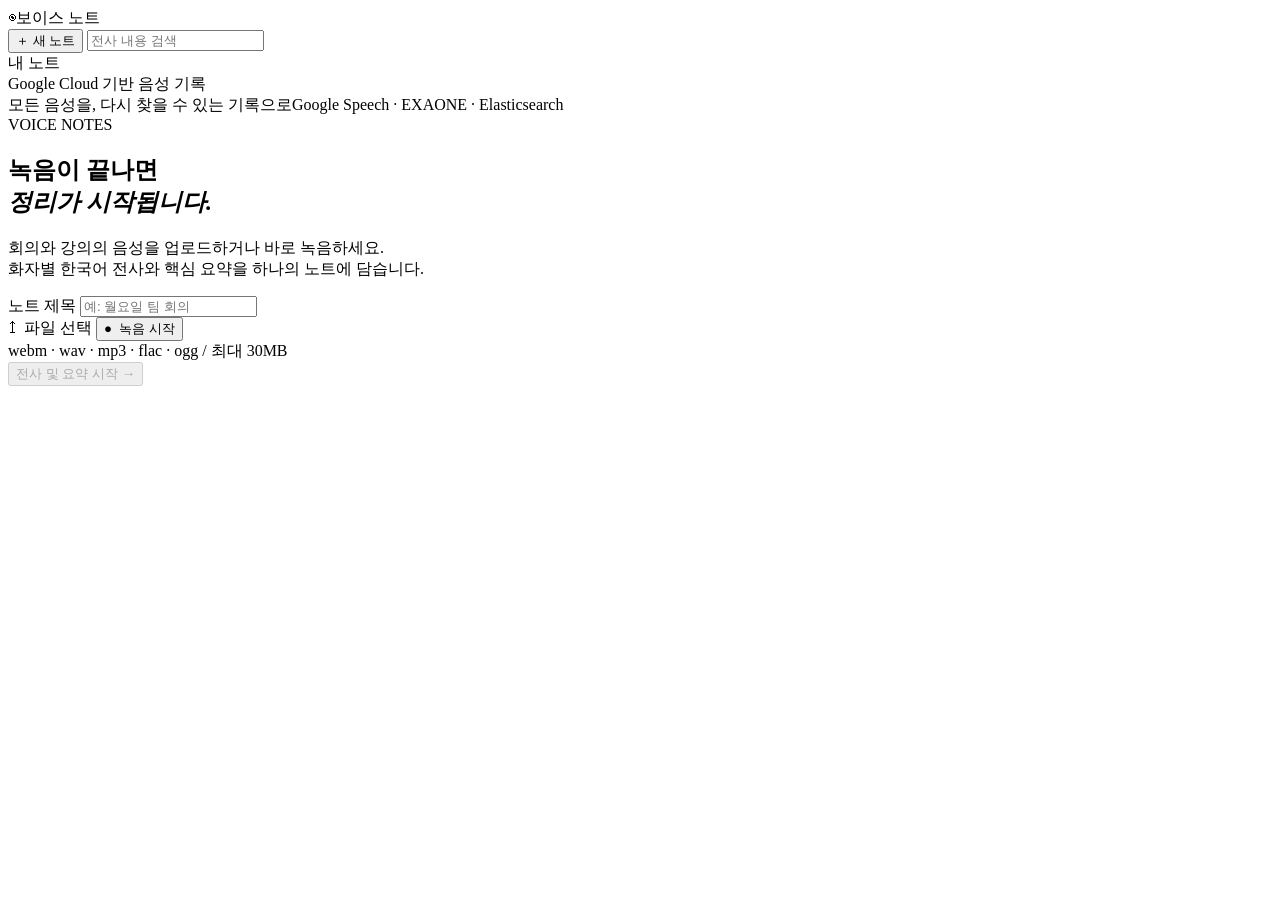
==== src/main/resources/static/index.html @ fccfe0a0 "feat: add recording and transcript search interface" ====
<!doctype html>
<html lang="ko">
<head>
  <meta charset="utf-8">
  <meta name="viewport" content="width=device-width,initial-scale=1">
  <title>보이스 노트</title>
  <link rel="stylesheet" href="/style.css">
  <link rel="stylesheet" href="/search.css">
</head>
<body>
  <div class="shell">
    <aside class="sidebar">
      <div class="brand"><span class="brand-icon">◉</span><span>보이스 노트</span></div>
      <button id="new-note" class="new-button">＋ 새 노트</button>
      <input id="search" class="search-input" type="search" placeholder="전사 내용 검색" aria-label="전사 내용 검색">
      <div class="section-label">내 노트</div>
      <div id="note-list" class="note-list"></div>
      <div class="sidebar-foot">Google Cloud 기반 음성 기록</div>
    </aside>
    <main>
      <header><span>모든 음성을, 다시 찾을 수 있는 기록으로</span><span class="header-tag">Google Speech · EXAONE · Elasticsearch</span></header>
      <section id="empty-view" class="empty-view">
        <div class="eyebrow">VOICE NOTES</div>
        <h1>녹음이 끝나면<br><em>정리가 시작됩니다.</em></h1>
        <p>회의와 강의의 음성을 업로드하거나 바로 녹음하세요.<br>화자별 한국어 전사와 핵심 요약을 하나의 노트에 담습니다.</p>
        <div class="composer">
          <label for="title">노트 제목</label>
          <input id="title" type="text" placeholder="예: 월요일 팀 회의" maxlength="120">
          <div class="composer-actions">
            <label class="upload-button" for="audio-file">↥ &nbsp;파일 선택</label>
            <input id="audio-file" type="file" accept=".webm,.wav,.mp3,.flac,.ogg,audio/*" hidden>
            <button id="record-button" class="record-button">● &nbsp;녹음 시작</button>
          </div>
          <div id="selected-file" class="selected-file">webm · wav · mp3 · flac · ogg / 최대 30MB</div>
          <button id="submit-button" class="submit-button" disabled>전사 및 요약 시작 →</button>
        </div>
      </section>
      <section id="note-view" class="note-view" hidden>
        <div class="note-top"><button id="back-button" class="text-button">← 전체 노트</button><span id="note-date"></span></div>
        <h1 id="note-title"></h1>
        <div class="status-row"><span id="note-status" class="badge"></span><span id="note-file"></span></div>
        <audio id="note-audio" controls preload="none"></audio>
        <div id="note-error" class="error-box" hidden></div>
        <button id="retry-button" class="retry-button" hidden>다시 처리하기</button>
        <div class="content-grid">
          <article><h2>✦ AI 요약</h2><div id="note-summary" class="body-text"></div></article>
          <article><h2>☰ 전체 전사</h2><div id="note-transcript" class="body-text"></div></article>
        </div>
      </section>
      <div id="message" class="message" role="status"></div>
    </main>
  </div>
  <script src="/app.js" defer></script>
</body>
</html>
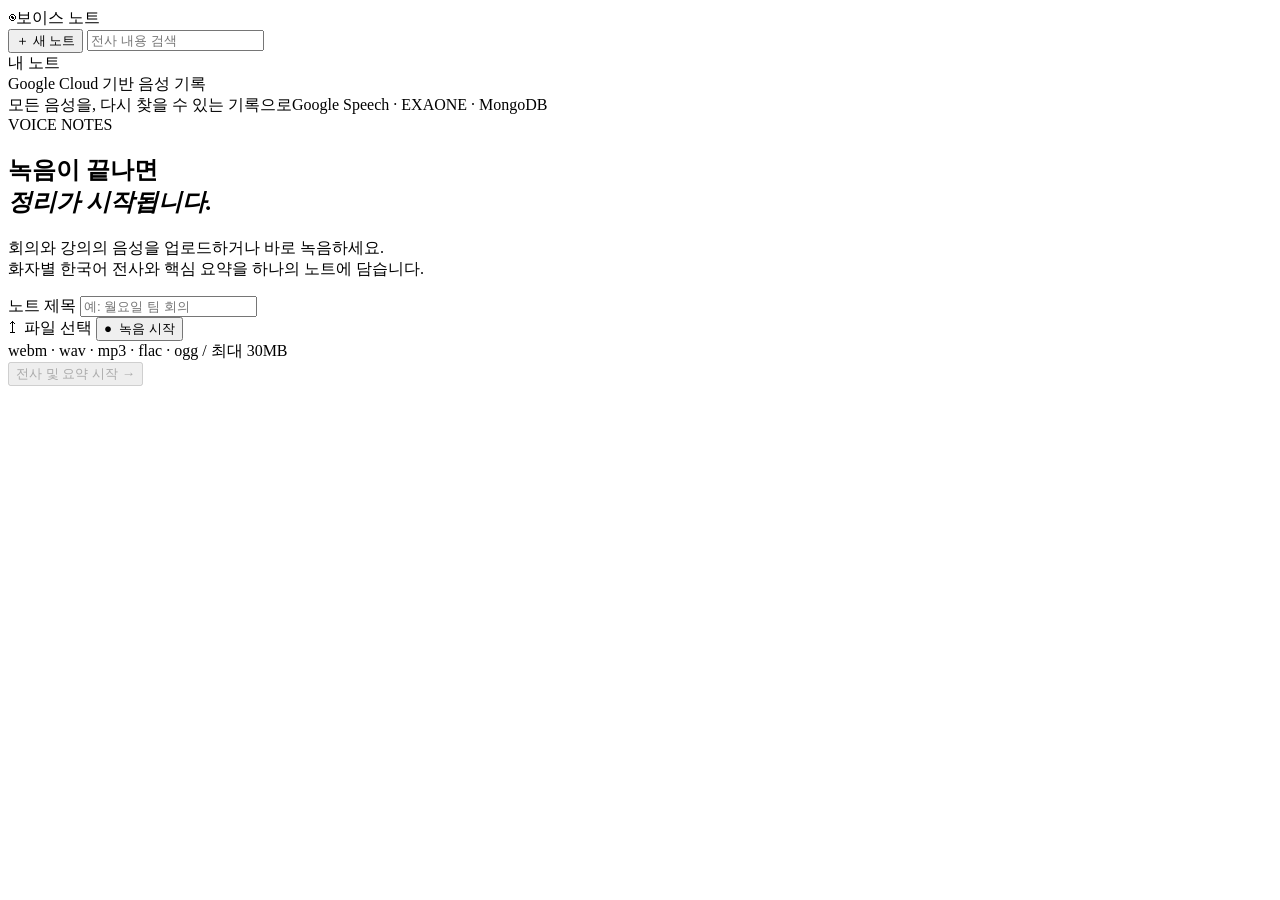
==== commit 745a65cc: "Replace Elasticsearch with MongoDB and add live progress" ====
--- a/src/main/resources/static/index.html
+++ b/src/main/resources/static/index.html
@@ -6,6 +6,8 @@
   <title>보이스 노트</title>
   <link rel="stylesheet" href="/style.css">
   <link rel="stylesheet" href="/search.css">
+  <link rel="stylesheet" href="/speakers.css">
+  <link rel="stylesheet" href="/progress.css">
 </head>
 <body>
   <div class="shell">
@@ -18,7 +20,7 @@
       <div class="sidebar-foot">Google Cloud 기반 음성 기록</div>
     </aside>
     <main>
-      <header><span>모든 음성을, 다시 찾을 수 있는 기록으로</span><span class="header-tag">Google Speech · EXAONE · Elasticsearch</span></header>
+      <header><span>모든 음성을, 다시 찾을 수 있는 기록으로</span><span class="header-tag">Google Speech · EXAONE · MongoDB</span></header>
       <section id="empty-view" class="empty-view">
         <div class="eyebrow">VOICE NOTES</div>
         <h1>녹음이 끝나면<br><em>정리가 시작됩니다.</em></h1>
@@ -33,23 +35,48 @@
           </div>
           <div id="selected-file" class="selected-file">webm · wav · mp3 · flac · ogg / 최대 30MB</div>
           <button id="submit-button" class="submit-button" disabled>전사 및 요약 시작 →</button>
+          <div id="upload-progress-panel" class="progress-panel" hidden>
+            <div class="progress-heading"><span id="upload-progress-label" role="status">음성 업로드 중</span><span id="upload-progress-percent"></span></div>
+            <progress id="upload-progress" max="100" value="0" aria-labelledby="upload-progress-label"></progress>
+          </div>
         </div>
       </section>
       <section id="note-view" class="note-view" hidden>
         <div class="note-top"><button id="back-button" class="text-button">← 전체 노트</button><span id="note-date"></span></div>
         <h1 id="note-title"></h1>
         <div class="status-row"><span id="note-status" class="badge"></span><span id="note-file"></span></div>
+        <div id="processing-progress-panel" class="progress-panel" hidden>
+          <div class="progress-heading"><span id="processing-progress-label" role="status"></span><span id="processing-progress-percent"></span></div>
+          <progress id="processing-progress" max="100" value="0" aria-labelledby="processing-progress-label"></progress>
+          <p id="progress-connection" class="progress-help" role="status" hidden>진행 상태 연결을 다시 시도하고 있습니다.</p>
+        </div>
         <audio id="note-audio" controls preload="none"></audio>
         <div id="note-error" class="error-box" hidden></div>
         <button id="retry-button" class="retry-button" hidden>다시 처리하기</button>
+        <section id="speaker-panel" class="speaker-panel" aria-labelledby="speaker-heading" hidden>
+          <div class="panel-heading"><h2 id="speaker-heading">화자 관리 <span id="speaker-count"></span></h2></div>
+          <p class="speaker-help">이름을 지정하고 잘못 구분된 화자를 합칠 수 있습니다. 개별 발언은 아래 전사에서 다른 화자로 옮기거나 새 화자로 분리하세요.</p>
+          <div id="speaker-list" class="speaker-list"></div>
+        </section>
         <div class="content-grid">
-          <article><h2>✦ AI 요약</h2><div id="note-summary" class="body-text"></div></article>
-          <article><h2>☰ 전체 전사</h2><div id="note-transcript" class="body-text"></div></article>
+          <article>
+            <div class="panel-heading"><h2>✦ AI 요약</h2><button id="summary-button" class="small-button" hidden>요약 다시 생성</button></div>
+            <p id="summary-stale" class="summary-stale" role="status" hidden>전사 또는 화자가 수정되었습니다. 요약을 다시 생성하면 변경 내용이 반영됩니다.</p>
+            <div id="note-summary" class="body-text"></div>
+          </article>
+          <article>
+            <div class="panel-heading"><h2>☰ 전사</h2><button id="export-button" class="small-button" disabled>텍스트 저장</button></div>
+            <label class="filter-label" for="speaker-filter">화자별 보기</label>
+            <select id="speaker-filter" class="speaker-filter"><option value="">전체 화자</option></select>
+            <div id="note-transcript" class="transcript-list"></div>
+          </article>
         </div>
       </section>
       <div id="message" class="message" role="status"></div>
     </main>
   </div>
+  <script src="/speakers.js" defer></script>
+  <script src="/progress.js" defer></script>
   <script src="/app.js" defer></script>
 </body>
 </html>
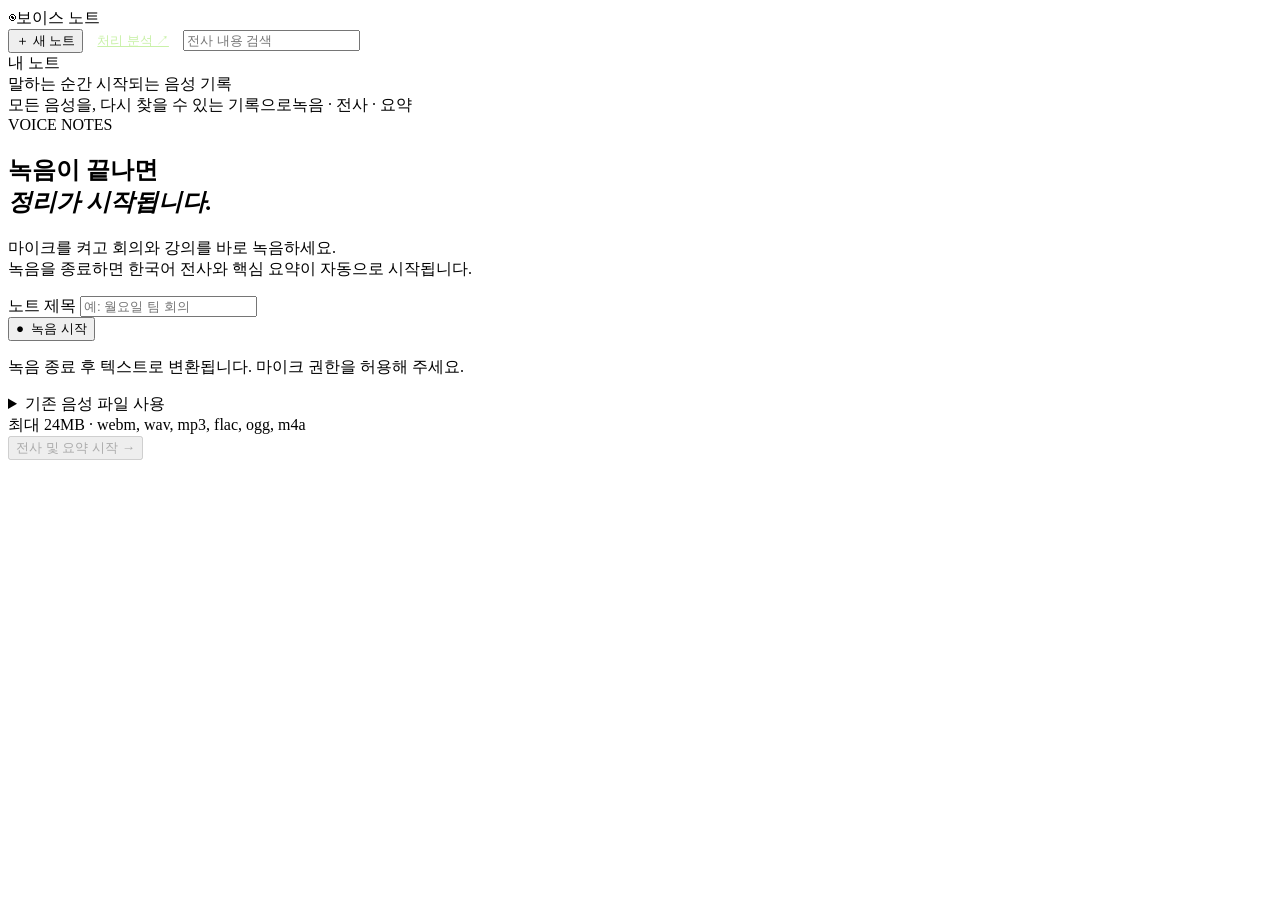
==== commit 5450f2cd: "feat: add instant whisper recording and GLM summaries" ====
--- a/src/main/resources/static/index.html
+++ b/src/main/resources/static/index.html
@@ -8,32 +8,41 @@
   <link rel="stylesheet" href="/search.css">
   <link rel="stylesheet" href="/speakers.css">
   <link rel="stylesheet" href="/progress.css">
+  <link rel="stylesheet" href="/recording.css">
 </head>
 <body>
   <div class="shell">
     <aside class="sidebar">
       <div class="brand"><span class="brand-icon">◉</span><span>보이스 노트</span></div>
       <button id="new-note" class="new-button">＋ 새 노트</button>
+      <a href="/analytics.html" style="color:#c9f1a8;margin:0 10px 18px;font-size:13px">처리 분석 ↗</a>
       <input id="search" class="search-input" type="search" placeholder="전사 내용 검색" aria-label="전사 내용 검색">
       <div class="section-label">내 노트</div>
       <div id="note-list" class="note-list"></div>
-      <div class="sidebar-foot">Google Cloud 기반 음성 기록</div>
+      <div class="sidebar-foot">말하는 순간 시작되는 음성 기록</div>
     </aside>
     <main>
-      <header><span>모든 음성을, 다시 찾을 수 있는 기록으로</span><span class="header-tag">Google Speech · EXAONE · MongoDB</span></header>
+      <header><span>모든 음성을, 다시 찾을 수 있는 기록으로</span><span class="header-tag">녹음 · 전사 · 요약</span></header>
       <section id="empty-view" class="empty-view">
         <div class="eyebrow">VOICE NOTES</div>
         <h1>녹음이 끝나면<br><em>정리가 시작됩니다.</em></h1>
-        <p>회의와 강의의 음성을 업로드하거나 바로 녹음하세요.<br>화자별 한국어 전사와 핵심 요약을 하나의 노트에 담습니다.</p>
+        <p>마이크를 켜고 회의와 강의를 바로 녹음하세요.<br>녹음을 종료하면 한국어 전사와 핵심 요약이 자동으로 시작됩니다.</p>
         <div class="composer">
           <label for="title">노트 제목</label>
           <input id="title" type="text" placeholder="예: 월요일 팀 회의" maxlength="120">
           <div class="composer-actions">
+            <button id="record-button" class="record-button">● &nbsp;녹음 시작</button>
+            <button id="cancel-recording" class="text-button" hidden>녹음 취소</button>
+          </div>
+          <p id="recording-time" class="recording-time" role="timer" hidden></p>
+          <p class="recording-help">녹음 종료 후 텍스트로 변환됩니다. 마이크 권한을 허용해 주세요.</p>
+          <audio id="recording-preview" controls hidden aria-label="녹음 미리 듣기"></audio>
+          <details id="file-picker" class="file-picker">
+            <summary>기존 음성 파일 사용</summary>
             <label class="upload-button" for="audio-file">↥ &nbsp;파일 선택</label>
-            <input id="audio-file" type="file" accept=".webm,.wav,.mp3,.flac,.ogg,audio/*" hidden>
-            <button id="record-button" class="record-button">● &nbsp;녹음 시작</button>
-          </div>
-          <div id="selected-file" class="selected-file">webm · wav · mp3 · flac · ogg / 최대 30MB</div>
+            <input id="audio-file" type="file" accept=".webm,.wav,.mp3,.flac,.ogg,.m4a,.mp4,audio/*" hidden>
+          </details>
+          <div id="selected-file" class="selected-file">최대 24MB · webm, wav, mp3, flac, ogg, m4a</div>
           <button id="submit-button" class="submit-button" disabled>전사 및 요약 시작 →</button>
           <div id="upload-progress-panel" class="progress-panel" hidden>
             <div class="progress-heading"><span id="upload-progress-label" role="status">음성 업로드 중</span><span id="upload-progress-percent"></span></div>
@@ -77,6 +86,7 @@
   </div>
   <script src="/speakers.js" defer></script>
   <script src="/progress.js" defer></script>
+  <script src="/recording.js" defer></script>
   <script src="/app.js" defer></script>
 </body>
 </html>
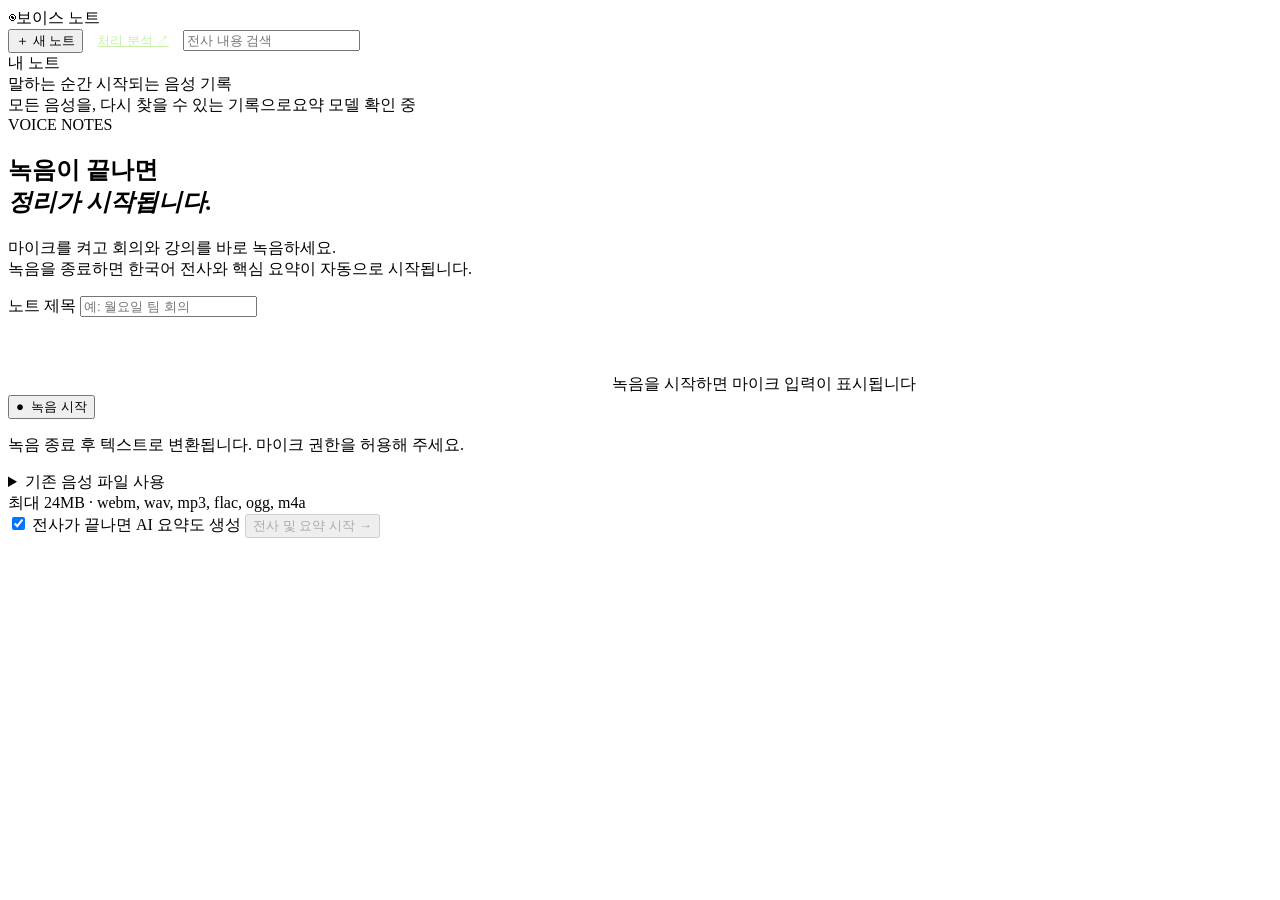
==== commit e64412c7: "feat(workspace): add recording and transcript review tools" ====
--- a/src/main/resources/static/index.html
+++ b/src/main/resources/static/index.html
@@ -9,6 +9,7 @@
   <link rel="stylesheet" href="/speakers.css">
   <link rel="stylesheet" href="/progress.css">
   <link rel="stylesheet" href="/recording.css">
+  <link rel="stylesheet" href="/workspace.css">
 </head>
 <body>
   <div class="shell">
@@ -22,7 +23,7 @@
       <div class="sidebar-foot">말하는 순간 시작되는 음성 기록</div>
     </aside>
     <main>
-      <header><span>모든 음성을, 다시 찾을 수 있는 기록으로</span><span class="header-tag">녹음 · 전사 · 요약</span></header>
+      <header><span>모든 음성을, 다시 찾을 수 있는 기록으로</span><span id="summary-model" class="header-tag">요약 모델 확인 중</span></header>
       <section id="empty-view" class="empty-view">
         <div class="eyebrow">VOICE NOTES</div>
         <h1>녹음이 끝나면<br><em>정리가 시작됩니다.</em></h1>
@@ -30,12 +31,24 @@
         <div class="composer">
           <label for="title">노트 제목</label>
           <input id="title" type="text" placeholder="예: 월요일 팀 회의" maxlength="120">
+          <div class="capture-monitor" aria-label="마이크 입력 상태">
+            <canvas id="mic-waveform" width="600" height="72" aria-hidden="true"></canvas>
+            <span id="mic-state">녹음을 시작하면 마이크 입력이 표시됩니다</span>
+          </div>
           <div class="composer-actions">
             <button id="record-button" class="record-button">● &nbsp;녹음 시작</button>
+            <button id="pause-recording" class="small-button" hidden>일시정지</button>
             <button id="cancel-recording" class="text-button" hidden>녹음 취소</button>
           </div>
           <p id="recording-time" class="recording-time" role="timer" hidden></p>
           <p class="recording-help">녹음 종료 후 텍스트로 변환됩니다. 마이크 권한을 허용해 주세요.</p>
+          <div id="recording-bookmarks" hidden>
+            <div class="bookmark-form">
+              <input id="recording-bookmark-label" type="text" maxlength="80" placeholder="기억할 내용 (선택)" aria-label="녹음 북마크 이름">
+              <button id="add-recording-bookmark" class="small-button">☆ 이 순간 표시</button>
+            </div>
+            <div id="recording-bookmark-list" class="bookmark-chips"></div>
+          </div>
           <audio id="recording-preview" controls hidden aria-label="녹음 미리 듣기"></audio>
           <details id="file-picker" class="file-picker">
             <summary>기존 음성 파일 사용</summary>
@@ -43,6 +56,8 @@
             <input id="audio-file" type="file" accept=".webm,.wav,.mp3,.flac,.ogg,.m4a,.mp4,audio/*" hidden>
           </details>
           <div id="selected-file" class="selected-file">최대 24MB · webm, wav, mp3, flac, ogg, m4a</div>
+          <label class="summary-option"><input id="with-summary" type="checkbox" checked> 전사가 끝나면 AI 요약도 생성</label>
+          <p id="summary-setup" class="setup-notice" role="status" hidden></p>
           <button id="submit-button" class="submit-button" disabled>전사 및 요약 시작 →</button>
           <div id="upload-progress-panel" class="progress-panel" hidden>
             <div class="progress-heading"><span id="upload-progress-label" role="status">음성 업로드 중</span><span id="upload-progress-percent"></span></div>
@@ -54,29 +69,49 @@
         <div class="note-top"><button id="back-button" class="text-button">← 전체 노트</button><span id="note-date"></span></div>
         <h1 id="note-title"></h1>
         <div class="status-row"><span id="note-status" class="badge"></span><span id="note-file"></span></div>
+        <p id="note-statistics" class="note-statistics"></p>
         <div id="processing-progress-panel" class="progress-panel" hidden>
           <div class="progress-heading"><span id="processing-progress-label" role="status"></span><span id="processing-progress-percent"></span></div>
           <progress id="processing-progress" max="100" value="0" aria-labelledby="processing-progress-label"></progress>
           <p id="progress-connection" class="progress-help" role="status" hidden>진행 상태 연결을 다시 시도하고 있습니다.</p>
         </div>
         <audio id="note-audio" controls preload="none"></audio>
+        <div class="playback-toolbar" role="group" aria-label="음성 재생 도구">
+          <button id="rewind-audio" class="small-button" aria-label="5초 이전">↶ 5초</button>
+          <button id="forward-audio" class="small-button" aria-label="5초 이후">5초 ↷</button>
+          <label for="playback-speed">재생 속도</label>
+          <select id="playback-speed" aria-label="재생 속도"><option value="0.75">0.75×</option><option value="1" selected>1×</option><option value="1.25">1.25×</option><option value="1.5">1.5×</option><option value="2">2×</option></select>
+          <label class="follow-label"><input id="follow-playback" type="checkbox" checked> 재생 문장 따라가기</label>
+        </div>
+        <section class="bookmark-panel" aria-labelledby="bookmark-heading">
+          <div class="panel-heading"><h2 id="bookmark-heading">☆ 북마크</h2><button id="retry-bookmarks" class="small-button" hidden>저장 다시 시도</button></div>
+          <div class="bookmark-form"><input id="bookmark-label" type="text" maxlength="80" placeholder="이 순간에 남길 한마디" aria-label="북마크 이름"><button id="add-bookmark" class="small-button">현재 위치 표시</button></div>
+          <p id="bookmark-status" class="progress-help" role="status"></p>
+          <div id="bookmark-list" class="bookmark-chips"></div>
+        </section>
         <div id="note-error" class="error-box" hidden></div>
         <button id="retry-button" class="retry-button" hidden>다시 처리하기</button>
-        <section id="speaker-panel" class="speaker-panel" aria-labelledby="speaker-heading" hidden>
-          <div class="panel-heading"><h2 id="speaker-heading">화자 관리 <span id="speaker-count"></span></h2></div>
+        <details id="speaker-panel" class="speaker-panel" hidden>
+          <summary id="speaker-heading">화자 관리 <span id="speaker-count"></span></summary>
           <p class="speaker-help">이름을 지정하고 잘못 구분된 화자를 합칠 수 있습니다. 개별 발언은 아래 전사에서 다른 화자로 옮기거나 새 화자로 분리하세요.</p>
           <div id="speaker-list" class="speaker-list"></div>
-        </section>
+        </details>
         <div class="content-grid">
           <article>
             <div class="panel-heading"><h2>✦ AI 요약</h2><button id="summary-button" class="small-button" hidden>요약 다시 생성</button></div>
             <p id="summary-stale" class="summary-stale" role="status" hidden>전사 또는 화자가 수정되었습니다. 요약을 다시 생성하면 변경 내용이 반영됩니다.</p>
             <div id="note-summary" class="body-text"></div>
+            <div class="summary-actions"><button id="copy-summary" class="small-button" disabled>요약 복사</button><button id="export-summary" class="small-button" disabled>요약 저장</button></div>
           </article>
           <article>
             <div class="panel-heading"><h2>☰ 전사</h2><button id="export-button" class="small-button" disabled>텍스트 저장</button></div>
             <label class="filter-label" for="speaker-filter">화자별 보기</label>
             <select id="speaker-filter" class="speaker-filter"><option value="">전체 화자</option></select>
+            <div class="transcript-tools">
+              <input id="transcript-search" type="search" placeholder="이 노트에서 검색" aria-label="현재 노트 전사 검색">
+              <button id="previous-match" class="small-button" aria-label="이전 검색 결과" disabled>↑</button><button id="next-match" class="small-button" aria-label="다음 검색 결과" disabled>↓</button>
+            </div>
+            <div class="transcript-meta"><span id="transcript-result-count" role="status"></span><button id="export-srt" class="text-button" disabled>SRT 자막 저장</button></div>
             <div id="note-transcript" class="transcript-list"></div>
           </article>
         </div>
@@ -86,6 +121,7 @@
   </div>
   <script src="/speakers.js" defer></script>
   <script src="/progress.js" defer></script>
+  <script src="/workspace.js" defer></script>
   <script src="/recording.js" defer></script>
   <script src="/app.js" defer></script>
 </body>
